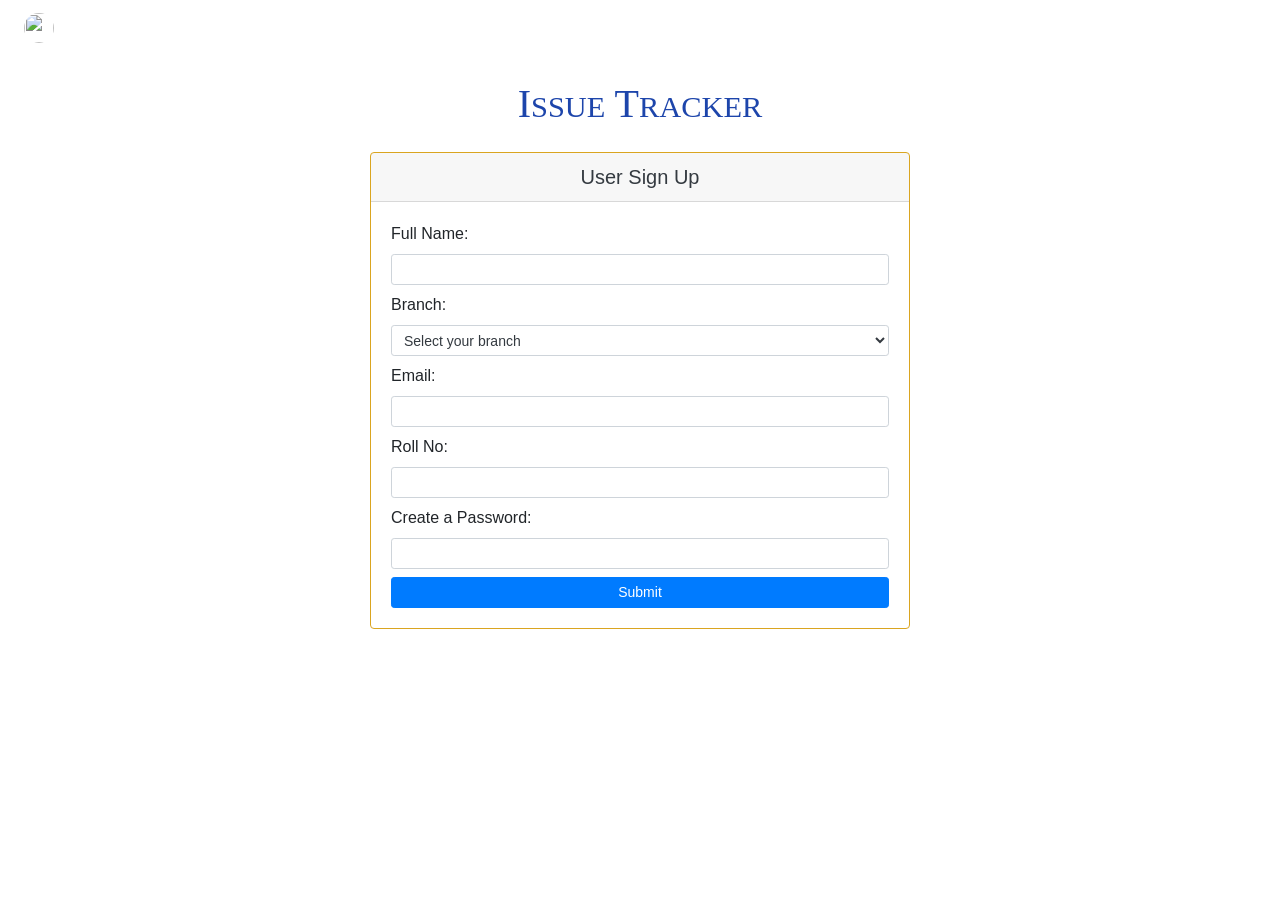
==== public/signup.html @ 6cae4b53 "signup.html" ====
<!doctype html>
<html lang="en">

<head>
    <!-- Required meta tags -->
    <meta charset="utf-8">
    <meta name="viewport" content="width=device-width, initial-scale=1, shrink-to-fit=no">

    <!-- Bootstrap CSS -->
    <link rel="stylesheet" href="https://cdn.jsdelivr.net/npm/bootstrap@4.4.1/dist/css/bootstrap.min.css"
        integrity="sha384-Vkoo8x4CGsO3+Hhxv8T/Q5PaXtkKtu6ug5TOeNV6gBiFeWPGFN9MuhOf23Q9Ifjh" crossorigin="anonymous">
    <link rel="stylesheet" href="https://cdnjs.cloudflare.com/ajax/libs/font-awesome/5.15.4/css/all.min.css">
    <link rel="preconnect" href="https://fonts.googleapis.com">
    <link rel="preconnect" href="https://fonts.gstatic.com" crossorigin>
    <link href="https://fonts.googleapis.com/css2?family=Montserrat:ital,wght@0,100..900;1,100..900&display=swap"
        rel="stylesheet">
    <link rel="stylesheet" href="style.css">
    <title>User SignUp</title>
</head>

<body>
    <!--Navbar start-->
    <nav class="navbar navbar-expand-lg navbar-light sticky-top">
        <a class="navbar-brand text-white" href="#">
            <img src="IIT_Gandhinagar_Logo.svg.png" width="30" height="30" class="d-inline-block align-top bg-white mx-2" alt="" style="border-radius: 50%;">
            IIT GANDHINAGAR
          </a>
        <button class="navbar-toggler" type="button" data-toggle="collapse" data-target="#navbarSupportedContent"
            aria-controls="navbarSupportedContent" aria-expanded="false" aria-label="Toggle navigation">
            <span class="navbar-toggler-icon"></span>
        </button>

        <div class="collapse navbar-collapse" id="navbarSupportedContent">
            <ul class="navbar-nav ml-auto mx-3 ">
                <li class="nav-item mx-2 active">
                    <a class="nav-link text-white" href="#">Home <span class="sr-only">(current)</span></a>
                </li>
                <li class="nav-item mx-2">
                    <a class="nav-link text-white" href="#">Login</a>
                </li>
                <li class="nav-item dropdown">
                    <a class="nav-link text-white dropdown-toggle" href="#" id="navbarDropdown" role="button"
                        data-toggle="dropdown" aria-haspopup="true" aria-expanded="false">
                        Registration
                    </a>
                    <div class="dropdown-menu bg-mycolor" aria-labelledby="navbarDropdown">
                        <a class="dropdown-item text-dark" href="signup.html">User</a>
                        <a class="dropdown-item text-dark" href="signup.html">Employee</a>
                    </div>
                </li>
            </ul>
        </div>
    </nav>
    <!--Navbar end-->
    <!--Heading start-->
    <div class="container my-4">
        <h1 class="text-center" style="color:#1d45ab;font-family:'Times New Roman';">I<span
                style="font-size: 1.9rem;">SSUE</span> T<span style="font-size: 1.9rem;">RACKER</span> </h1>
    </div>
    <!--Heading end-->
    <!--Fill your query start-->
    <div class="container">
        <div class="row justify-content-center">
            <div class="col-md-6">
                <div class="card" style="border: 1px solid #daa520;">
                    <div class="card-header text-center bg-mycolor">
                        <h5 class="text-dark mb-0">User Sign Up</h5>
                    </div>
                    <div class="card-body">
                        <form id="issue-form" action="/signup" method="post">
                            <div class="mb-2">
                                <label for="fullName" class="form-label">Full Name:</label>
                                <input type="text" class="form-control form-control-sm" id="fullName" name="fullName"
                                    required>
                            </div>
                            <div class="mb-2">
                                <label for="queryType" class="form-label">Branch:</label>
                                <select class="form-control form-control-sm text-dark" id="queryType" name="queryType" required>
                                    <option value="">Select your branch</option>
                                    <option value="tech">CSE</option>
                                    <option value="network">Mechanical Engi.</option>
                                    <option value="storage">EE</option>
                                    <option value="storage">Chemical Engi.</option>
                                    <option value="storage">Civil</option>
                                    <option value="storage">Materials Engi.</option>
                                </select>
                            </div>
                            <div class="mb-2">
                                <label for="email" class="form-label">Email:</label>
                                <input type="email" class="form-control form-control-sm" id="email" name="email"
                                    required>
                            </div>
                            <div class="mb-2">
                                <label for="Roll" class="form-label">Roll No:</label>
                                <input type="text" class="form-control form-control-sm" id="roll" name="rollno"
                                    required>
                            </div>
                            <div class="mb-2">
                                <label for="password" class="form-label">Create a Password:</label>
                                <input type="text" class="form-control form-control-sm" id="password" name="password"
                                    required>
                            </div>
                            <button type="submit" class="btn btn-primary btn-sm w-100">Submit</button>
                        </form>
                    </div>
                </div>
            </div>
        </div>
    </div>
    <!--Fill your query ends-->

    <!--Footer start-->
   

    <!--Footer end-->




    <!-- Optional JavaScript -->
    <!-- jQuery first, then Popper.js, then Bootstrap JS -->
    <script src="https://code.jquery.com/jquery-3.4.1.slim.min.js"
        integrity="sha384-J6qa4849blE2+poT4WnyKhv5vZF5SrPo0iEjwBvKU7imGFAV0wwj1yYfoRSJoZ+n"
        crossorigin="anonymous"></script>
    <script src="https://cdn.jsdelivr.net/npm/popper.js@1.16.0/dist/umd/popper.min.js"
        integrity="sha384-Q6E9RHvbIyZFJoft+2mJbHaEWldlvI9IOYy5n3zV9zzTtmI3UksdQRVvoxMfooAo"
        crossorigin="anonymous"></script>
    <script src="https://cdn.jsdelivr.net/npm/bootstrap@4.4.1/dist/js/bootstrap.min.js"
        integrity="sha384-wfSDF2E50Y2D1uUdj0O3uMBJnjuUD4Ih7YwaYd1iqfktj0Uod8GCExl3Og8ifwB6"
        crossorigin="anonymous"></script>
</body>

</html>
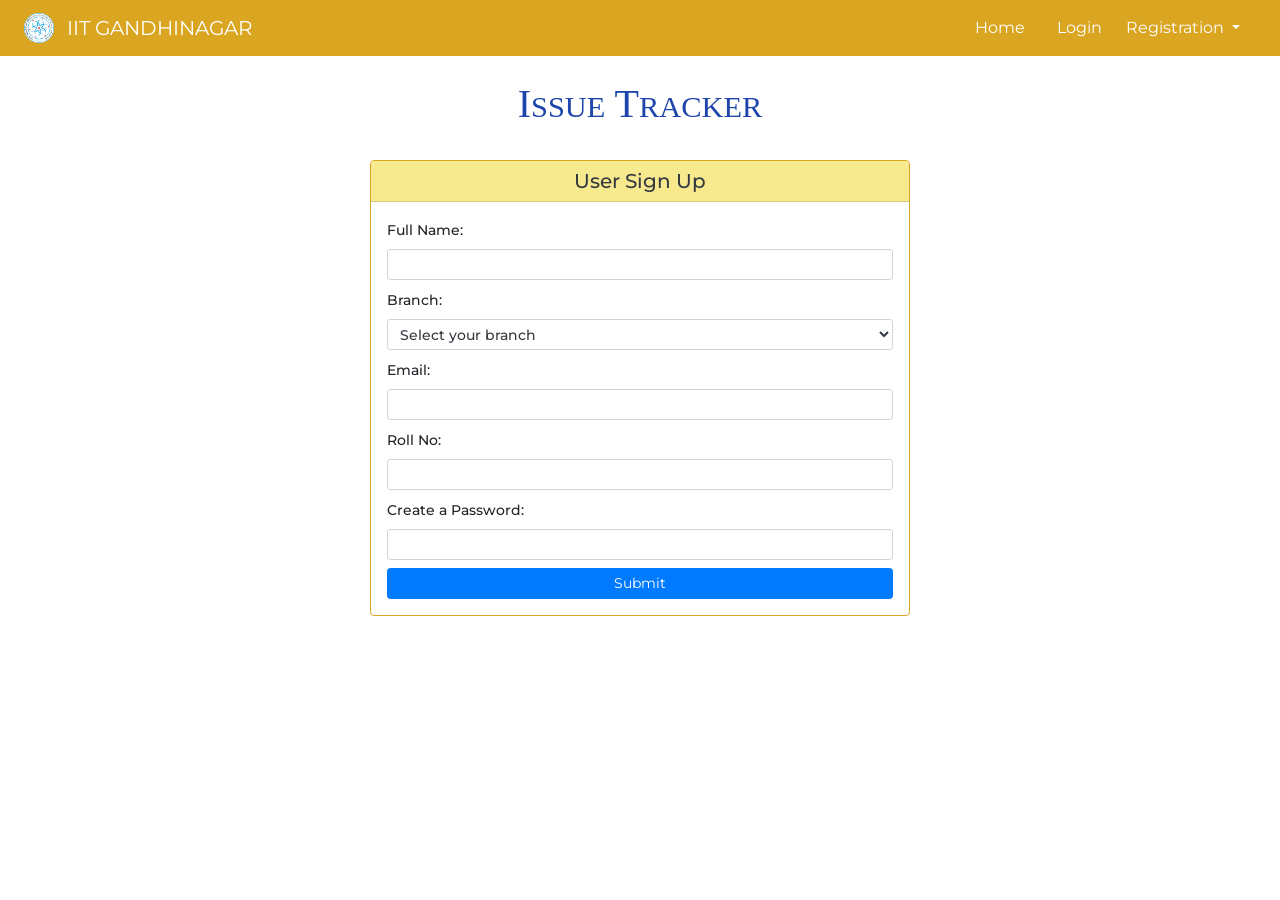
==== commit 4626ff6c: "signup.html" ====
--- a/public/signup.html
+++ b/public/signup.html
@@ -14,7 +14,7 @@
     <link rel="preconnect" href="https://fonts.gstatic.com" crossorigin>
     <link href="https://fonts.googleapis.com/css2?family=Montserrat:ital,wght@0,100..900;1,100..900&display=swap"
         rel="stylesheet">
-    <link rel="stylesheet" href="style.css">
+    <link rel="stylesheet" href="/public/style.css">
     <title>User SignUp</title>
 </head>
 
@@ -44,8 +44,8 @@
                         Registration
                     </a>
                     <div class="dropdown-menu bg-mycolor" aria-labelledby="navbarDropdown">
-                        <a class="dropdown-item text-dark" href="signup.html">User</a>
-                        <a class="dropdown-item text-dark" href="signup.html">Employee</a>
+                        <a class="dropdown-item text-dark" href="/public/signup.html">User</a>
+                        <a class="dropdown-item text-dark" href="/public/signup.html">Employee</a>
                     </div>
                 </li>
             </ul>
--- a/public/style.css
+++ b/public/style.css
@@ -0,0 +1,44 @@
+body{
+    font-family: 'Montserrat';
+    margin: 0;
+    display: flex;
+    flex-direction: column;
+}
+.container-flex {
+    flex: 1;
+}
+
+.bg-mycolor{
+    background: #f7e98e;
+
+}
+.bg-navcolor{
+    background: #daa520;
+
+}
+.text-footer{
+    color: rgb(7, 3, 89);
+}
+
+
+/*Navbar*/
+.navbar{
+    background: #daa520;
+}
+
+/*Query form*/
+.form-label, .form-control {
+    font-size: 0.875rem; /* Smaller font size */
+    font-weight: 500;
+}
+.card-header {
+    padding: 0.5rem 1rem; /* Smaller padding */
+}
+.card-body {
+    padding: 1rem; /* Smaller padding */
+}
+.btn {
+    font-size: 0.875rem; /* Smaller font size for button */
+}
+
+
